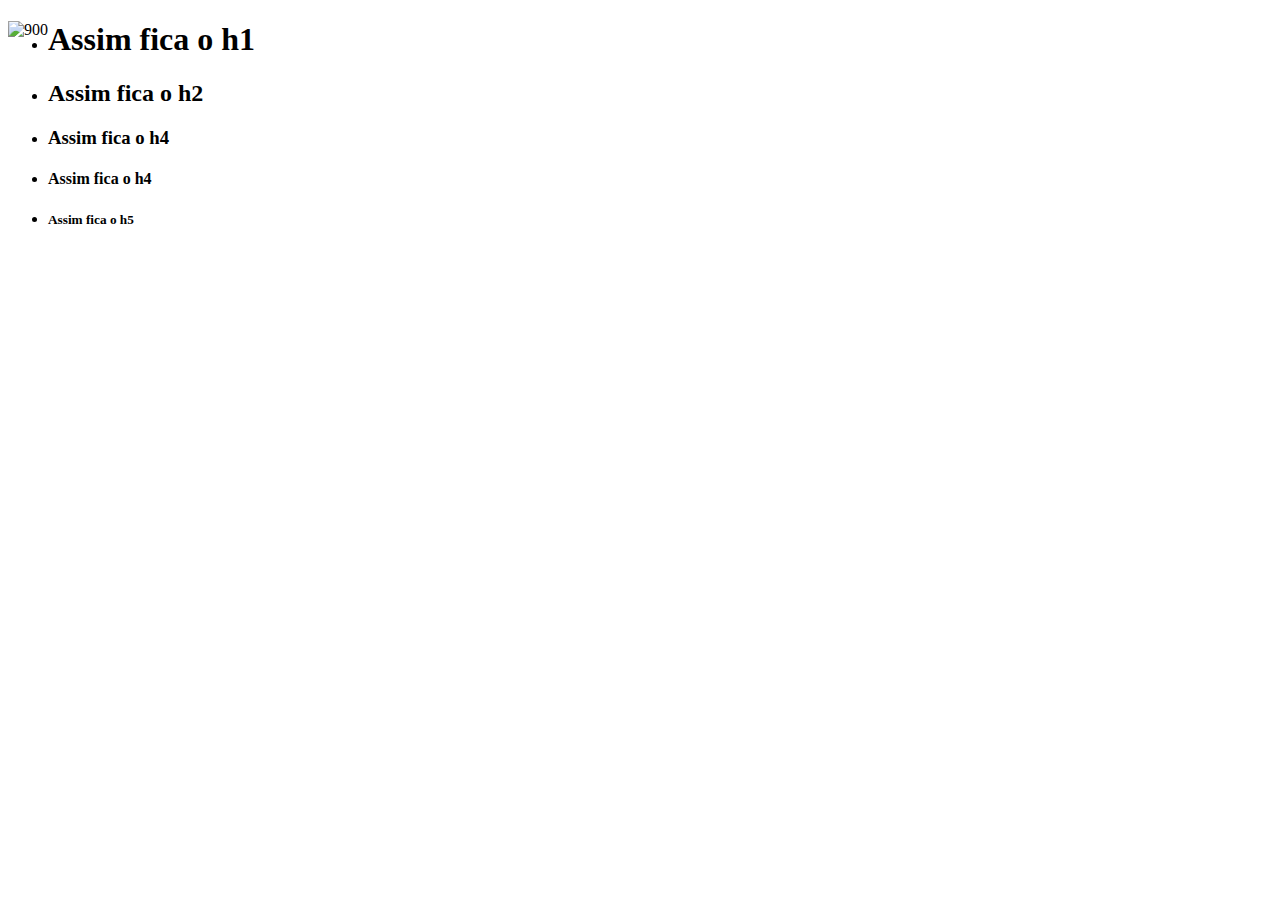
==== index.html @ df92365a "Added files via upload" ====
<!DOCTYPE html>
<html>

<head>
  <title>Page</title>
</head>
<body>
  <div id="imagem" style=float:left; width:50%>
    <img src="http://www.snpcultura.org/imagens/genesis_sebastiao_salgado/8.jpg" alt="900" />
  </div>
  <div id="sidePanel" style=float:rigth; width:10%;>
    <ul>
      <li><h1>Assim fica o h1</h1></li>
      <p></p>
      <li><h2>Assim fica o h2</h2></li>
      <p></p>
      <li><h3>Assim fica o h4</h3></li>
      <p></p>
      <li><h4>Assim fica o h4</h4></li>
      <p></p>
      <li><h5>Assim fica o h5</h5></li>
      <p></p>
    </ul>
  </div>


</body>
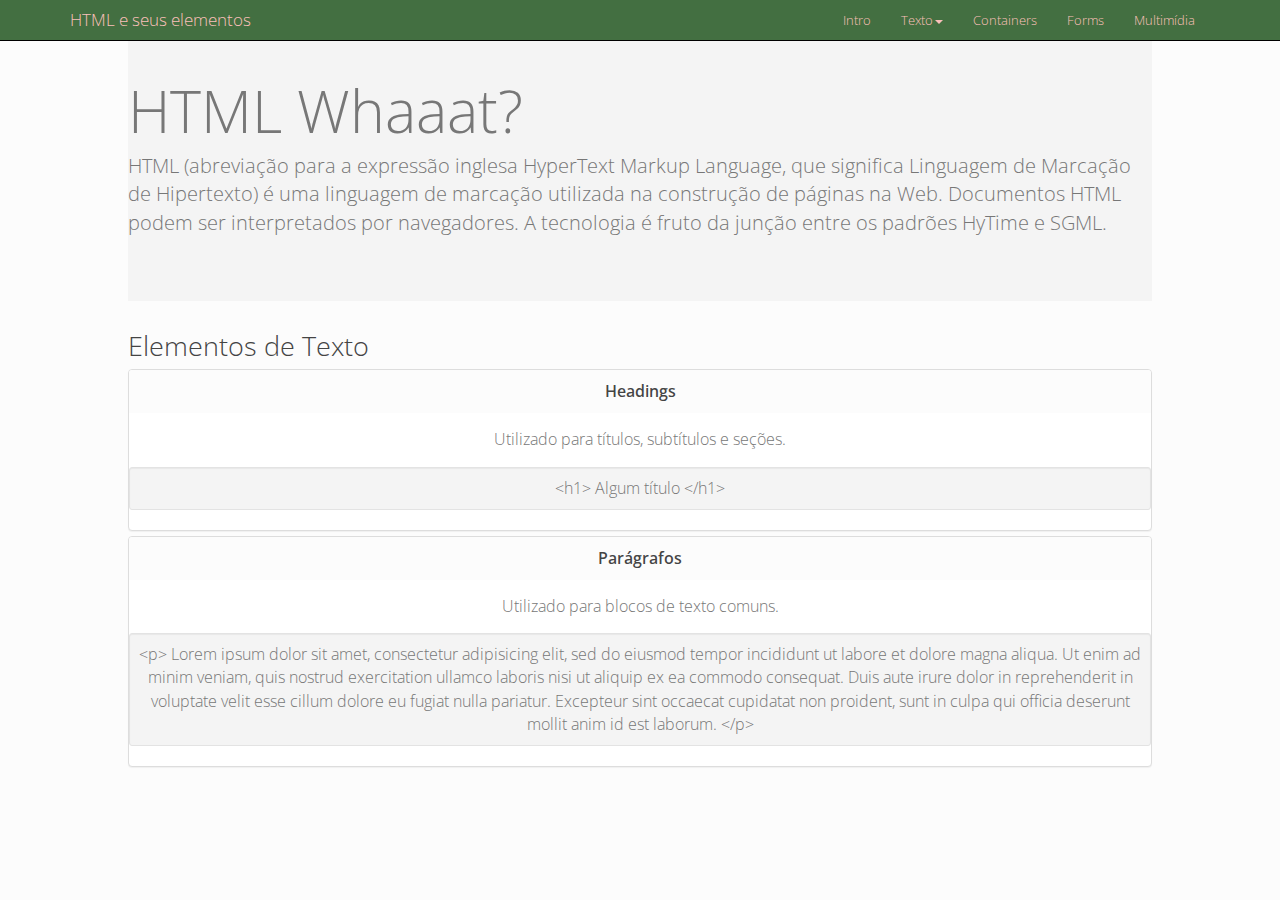
==== commit 88ed7c6f: "Deixei pra terminar no Coltec :( Culpa do Alan." ====
--- a/index.html
+++ b/index.html
@@ -1,27 +1,70 @@
 <!DOCTYPE html>
-<html>
+<html lang="en">
+<head>
+  <title>Referências HTML</title>
+  <meta charset="utf-8">
+  <meta http-equiv="X-UA-Compatible" content="IE=edge">
+  <meta name="viewport" content="width=device-width, initial-scale=1.0">
+  <meta name="description" content="Referênia de elementos HTML">
+  <link rel="stylesheet" href="css/bootstrap.css">
 
-<head>
-  <title>Page</title>
 </head>
+
 <body>
-  <div id="imagem" style=float:left; width:50%>
-    <img src="http://www.snpcultura.org/imagens/genesis_sebastiao_salgado/8.jpg" alt="900" />
-  </div>
-  <div id="sidePanel" style=float:rigth; width:10%;>
-    <ul>
-      <li><h1>Assim fica o h1</h1></li>
-      <p></p>
-      <li><h2>Assim fica o h2</h2></li>
-      <p></p>
-      <li><h3>Assim fica o h4</h3></li>
-      <p></p>
-      <li><h4>Assim fica o h4</h4></li>
-      <p></p>
-      <li><h5>Assim fica o h5</h5></li>
-      <p></p>
-    </ul>
+  <nav class="navbar navbar-inverse navbar-fixed-top" style="background-color:#436F41; border-color:black">
+    <div class="container">
+      <div class="navbar-header">
+        <button type="button" data-toggle="collapse" data-target="#navbar" aria-expanded="false" aria-controls="navbar" class="navbar-toggle collapsed"></button>
+        <a href="#myCarousel" class="navbar-brand">HTML e seus elementos</a>
+      </div>
+      <div id="navbar" class="collapse navbar-collapse" style="float: right;">
+        <ul class="nav navbar-nav">
+          <li>
+            <a href="#htmlwhat">Intro</a>
+          </li>
+          <li class="dropdown">
+            <a href="#" class="dropdown-toggle" data-toggle="dropdown" role="button" aria-haspopup="true" aria-expanded="false">Texto<span class="caret"></span></a>
+            <ul class="dropdown-menu">
+              <li><a href="#texto-h">Header</a></li>
+              <li><a href="#texto-p">Parágrafo</a></li>
+              <li><a href="#texto-l">Lista</a></li>
+              <li><a href="#texto-b">Negrito/Itálico</a></li>
+            </ul>
+          </li>
+          <li>
+            <a href="#containers">Containers</a>
+          </li>
+          <li>
+            <a href="#forms">Forms</a>
+          </li>
+          <li>
+            <a href="#media">Multimídia</a>
+          </li>
+        </ul>
+      </div>
+    </div>
+  </nav>
+
+  <div style="max-width:80%;margin: 0 auto;">
+    <div class="jumbotron" style="padding-top:60px;">
+      <h1 id="htmlwhat">HTML Whaaat?</h1>
+      <p>HTML (abreviação para a expressão inglesa HyperText Markup Language, que significa Linguagem de Marcação de Hipertexto) é uma linguagem de marcação utilizada na construção de páginas na Web. Documentos HTML podem ser interpretados por navegadores. A tecnologia é fruto da junção entre os padrões HyTime e SGML.</p>
+    </div>
+    <h2>Elementos de Texto</h2>
+    <div class="panel-group" style="font-size:125%;">
+      <div class="panel panel-default">
+        <div class="panel-heading">Headings</div>
+        <div class="panel-body">Utilizado para títulos, subtítulos e seções.</div>
+        <div class="well well-sm">&lth1&gt Algum título &lt/h1&gt</div>
+      </div>
+      <div class="panel panel-default">
+        <div class="panel-heading">Parágrafos</div>
+        <div class="panel-body">Utilizado para blocos de texto comuns.</div>
+        <div class="well well-sm">&ltp&gt Lorem ipsum dolor sit amet, consectetur adipisicing elit, sed do eiusmod tempor incididunt ut labore et dolore magna aliqua. Ut enim ad minim veniam, quis nostrud exercitation ullamco laboris nisi ut aliquip ex ea commodo consequat. Duis aute irure dolor in reprehenderit in voluptate velit esse cillum dolore eu fugiat nulla pariatur. Excepteur sint occaecat cupidatat non proident, sunt in culpa qui officia deserunt mollit anim id est laborum. &lt/p&gt</div>
+      </div>
+    </div>
   </div>
 
-
+  <script src="js/jquery.min.js"></script>
+  <script src="js/bootstrap.min.js" ></script>
 </body>
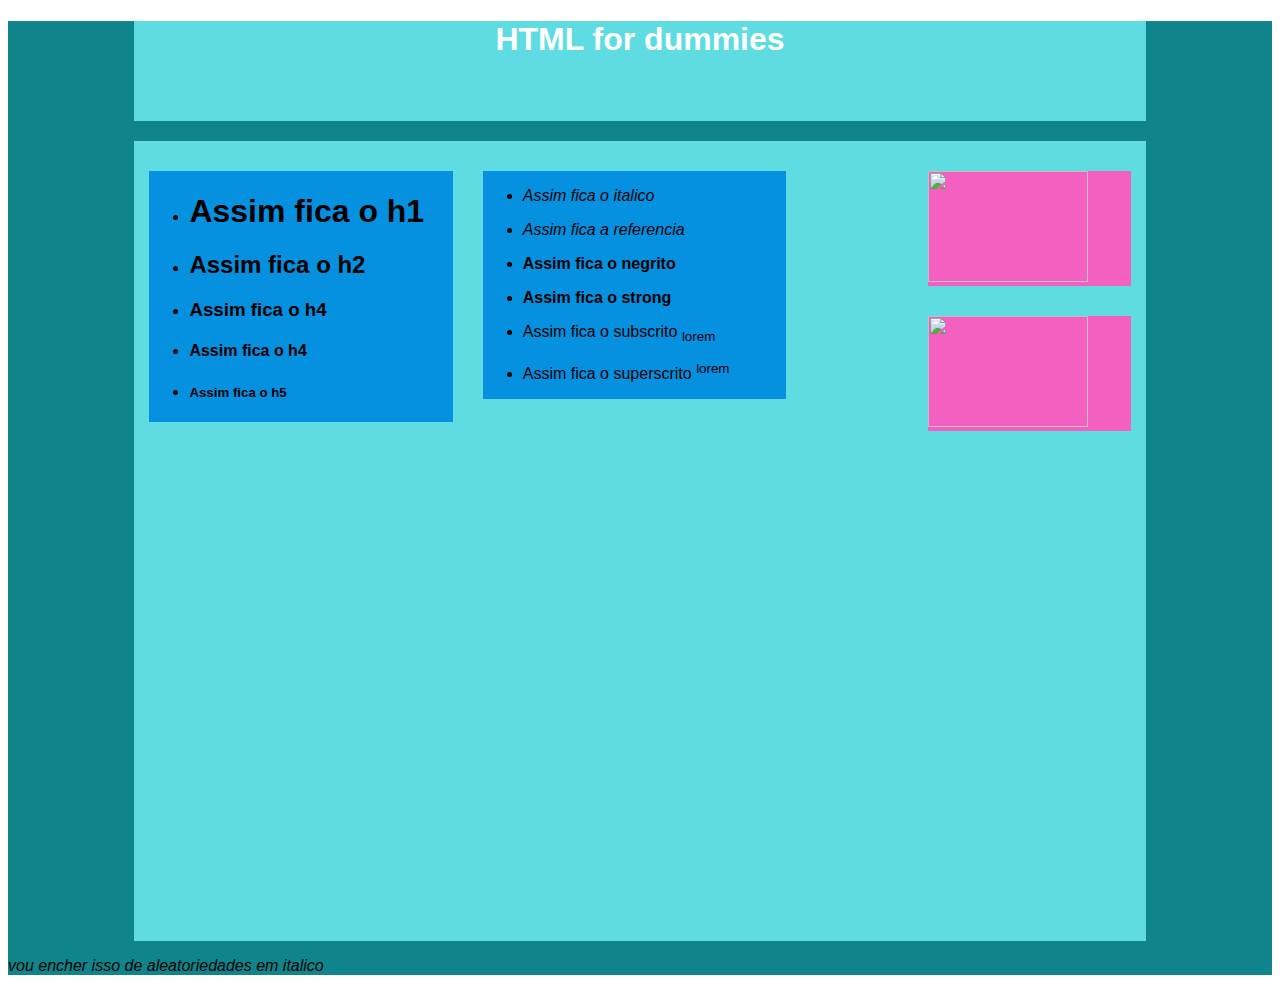
==== commit 024c9c64: "Merge c6dde4fa47eb71abdec41d249a7088bad19dfbcd into eeeced3188802be33a4286c9f0a84a183de22577" ====
--- a/index.html
+++ b/index.html
@@ -1,70 +1,67 @@
 <!DOCTYPE html>
-<html lang="en">
+<html>
+
 <head>
-  <title>Referências HTML</title>
-  <meta charset="utf-8">
-  <meta http-equiv="X-UA-Compatible" content="IE=edge">
-  <meta name="viewport" content="width=device-width, initial-scale=1.0">
-  <meta name="description" content="Referênia de elementos HTML">
-  <link rel="stylesheet" href="css/bootstrap.css">
+  <title>Page</title>
+  <link rel="stylesheet" type="text/css" href="estilo.css"/>
+</head>
+<body>
+  <div id="body">
+  <header>
+    <div id="header">
+    <h1>HTML for dummies</h1>
+  </div>
+  </header>
+  <div id="painelgeral" >
+    <div id="sidePanel" style=float:left;>
+      <ul>
+        <li><h1>Assim fica o h1</h1></li>
+        <p></p>
+        <li><h2>Assim fica o h2</h2></li>
+        <p></p>
+        <li><h3>Assim fica o h4</h3></li>
+        <p></p>
+        <li><h4>Assim fica o h4</h4></li>
+        <p></p>
+        <li><h5>Assim fica o h5</h5></li>
+        <p></p>
+      </ul>
+    </div>
+    <div id="sidePanel" style=float:left;>
+      <ul>
+        <li><i>Assim fica o italico</i></li>
+        <p></p>
+        <li><em>Assim fica a referencia</em></li>
+        <p></p>
+        <li><b>Assim fica o negrito</b></li>
+        <p></p>
+        <li><strong>Assim fica o strong</strong></li>
+        <p></p>
+        <li>Assim fica o subscrito <sub> lorem </sub></li>
+        <p></p>
+        <li>Assim fica o superscrito <sup> lorem </sup></li>
+        <p></p>
+      </ul>
+    </div>
+      <a href="http://heyyeyaaeyaaaeyaeyaa.com/">
+    <div id="heman" style=float:right;>
+        <!--<iframe src="http://heyyeyaaeyaaaeyaeyaa.com/" width="160" height="111"></iframe>-->
+      <img src="https://i.ytimg.com/vi/3O79kFQQYlc/hqdefault.jpg" height="111" width="160"/>
+    </div>
+      </a>
+      <a href="https://www.youtube.com/watch?v=SwxdBiazu8M">
+    <div id="heman" style=float:right;>
+      <img src="https://i.ytimg.com/vi/SwxdBiazu8M/maxresdefault.jpg" height="111" width="160"/>
+    </div>
+      </a>
+</div>
 
-</head>
 
-<body>
-  <nav class="navbar navbar-inverse navbar-fixed-top" style="background-color:#436F41; border-color:black">
-    <div class="container">
-      <div class="navbar-header">
-        <button type="button" data-toggle="collapse" data-target="#navbar" aria-expanded="false" aria-controls="navbar" class="navbar-toggle collapsed"></button>
-        <a href="#myCarousel" class="navbar-brand">HTML e seus elementos</a>
-      </div>
-      <div id="navbar" class="collapse navbar-collapse" style="float: right;">
-        <ul class="nav navbar-nav">
-          <li>
-            <a href="#htmlwhat">Intro</a>
-          </li>
-          <li class="dropdown">
-            <a href="#" class="dropdown-toggle" data-toggle="dropdown" role="button" aria-haspopup="true" aria-expanded="false">Texto<span class="caret"></span></a>
-            <ul class="dropdown-menu">
-              <li><a href="#texto-h">Header</a></li>
-              <li><a href="#texto-p">Parágrafo</a></li>
-              <li><a href="#texto-l">Lista</a></li>
-              <li><a href="#texto-b">Negrito/Itálico</a></li>
-            </ul>
-          </li>
-          <li>
-            <a href="#containers">Containers</a>
-          </li>
-          <li>
-            <a href="#forms">Forms</a>
-          </li>
-          <li>
-            <a href="#media">Multimídia</a>
-          </li>
-        </ul>
-      </div>
-    </div>
-  </nav>
+<footer>
+  <div>
+  <p><i>vou encher isso de aleatoriedades em italico</i></p>
+  </div>
+</footer>
 
-  <div style="max-width:80%;margin: 0 auto;">
-    <div class="jumbotron" style="padding-top:60px;">
-      <h1 id="htmlwhat">HTML Whaaat?</h1>
-      <p>HTML (abreviação para a expressão inglesa HyperText Markup Language, que significa Linguagem de Marcação de Hipertexto) é uma linguagem de marcação utilizada na construção de páginas na Web. Documentos HTML podem ser interpretados por navegadores. A tecnologia é fruto da junção entre os padrões HyTime e SGML.</p>
-    </div>
-    <h2>Elementos de Texto</h2>
-    <div class="panel-group" style="font-size:125%;">
-      <div class="panel panel-default">
-        <div class="panel-heading">Headings</div>
-        <div class="panel-body">Utilizado para títulos, subtítulos e seções.</div>
-        <div class="well well-sm">&lth1&gt Algum título &lt/h1&gt</div>
-      </div>
-      <div class="panel panel-default">
-        <div class="panel-heading">Parágrafos</div>
-        <div class="panel-body">Utilizado para blocos de texto comuns.</div>
-        <div class="well well-sm">&ltp&gt Lorem ipsum dolor sit amet, consectetur adipisicing elit, sed do eiusmod tempor incididunt ut labore et dolore magna aliqua. Ut enim ad minim veniam, quis nostrud exercitation ullamco laboris nisi ut aliquip ex ea commodo consequat. Duis aute irure dolor in reprehenderit in voluptate velit esse cillum dolore eu fugiat nulla pariatur. Excepteur sint occaecat cupidatat non proident, sunt in culpa qui officia deserunt mollit anim id est laborum. &lt/p&gt</div>
-      </div>
-    </div>
-  </div>
-
-  <script src="js/jquery.min.js"></script>
-  <script src="js/bootstrap.min.js" ></script>
+</div>
 </body>
--- a/estilo.css
+++ b/estilo.css
@@ -0,0 +1,38 @@
+#header {
+	width: 80%;
+	height: 100px;
+	margin: 20px auto;
+  background: #5EDCE2;
+  color: white;
+  text-align: center;
+}
+#body {
+  background: #0F858B;
+  font-family: "arial", Georgia, Serif;
+}
+#painelgeral {
+	width: 80%;
+	height: 800px;
+	margin: 0 auto;
+	background: #5EDCE2;
+  text-align: justify;
+}
+#sidePanel {
+  background: #0590E0;
+  width:30%;
+  margin: 30px 15px auto;
+}
+#heman
+{
+  background: #F45FC2;
+  width: 20%;
+  margin: 30px 15px auto;
+}
+
+#footer {
+	width: 80%;
+	height: 50px;
+	margin: 10 auto;
+  text-align: center;
+  background: #5EDCE2;
+}
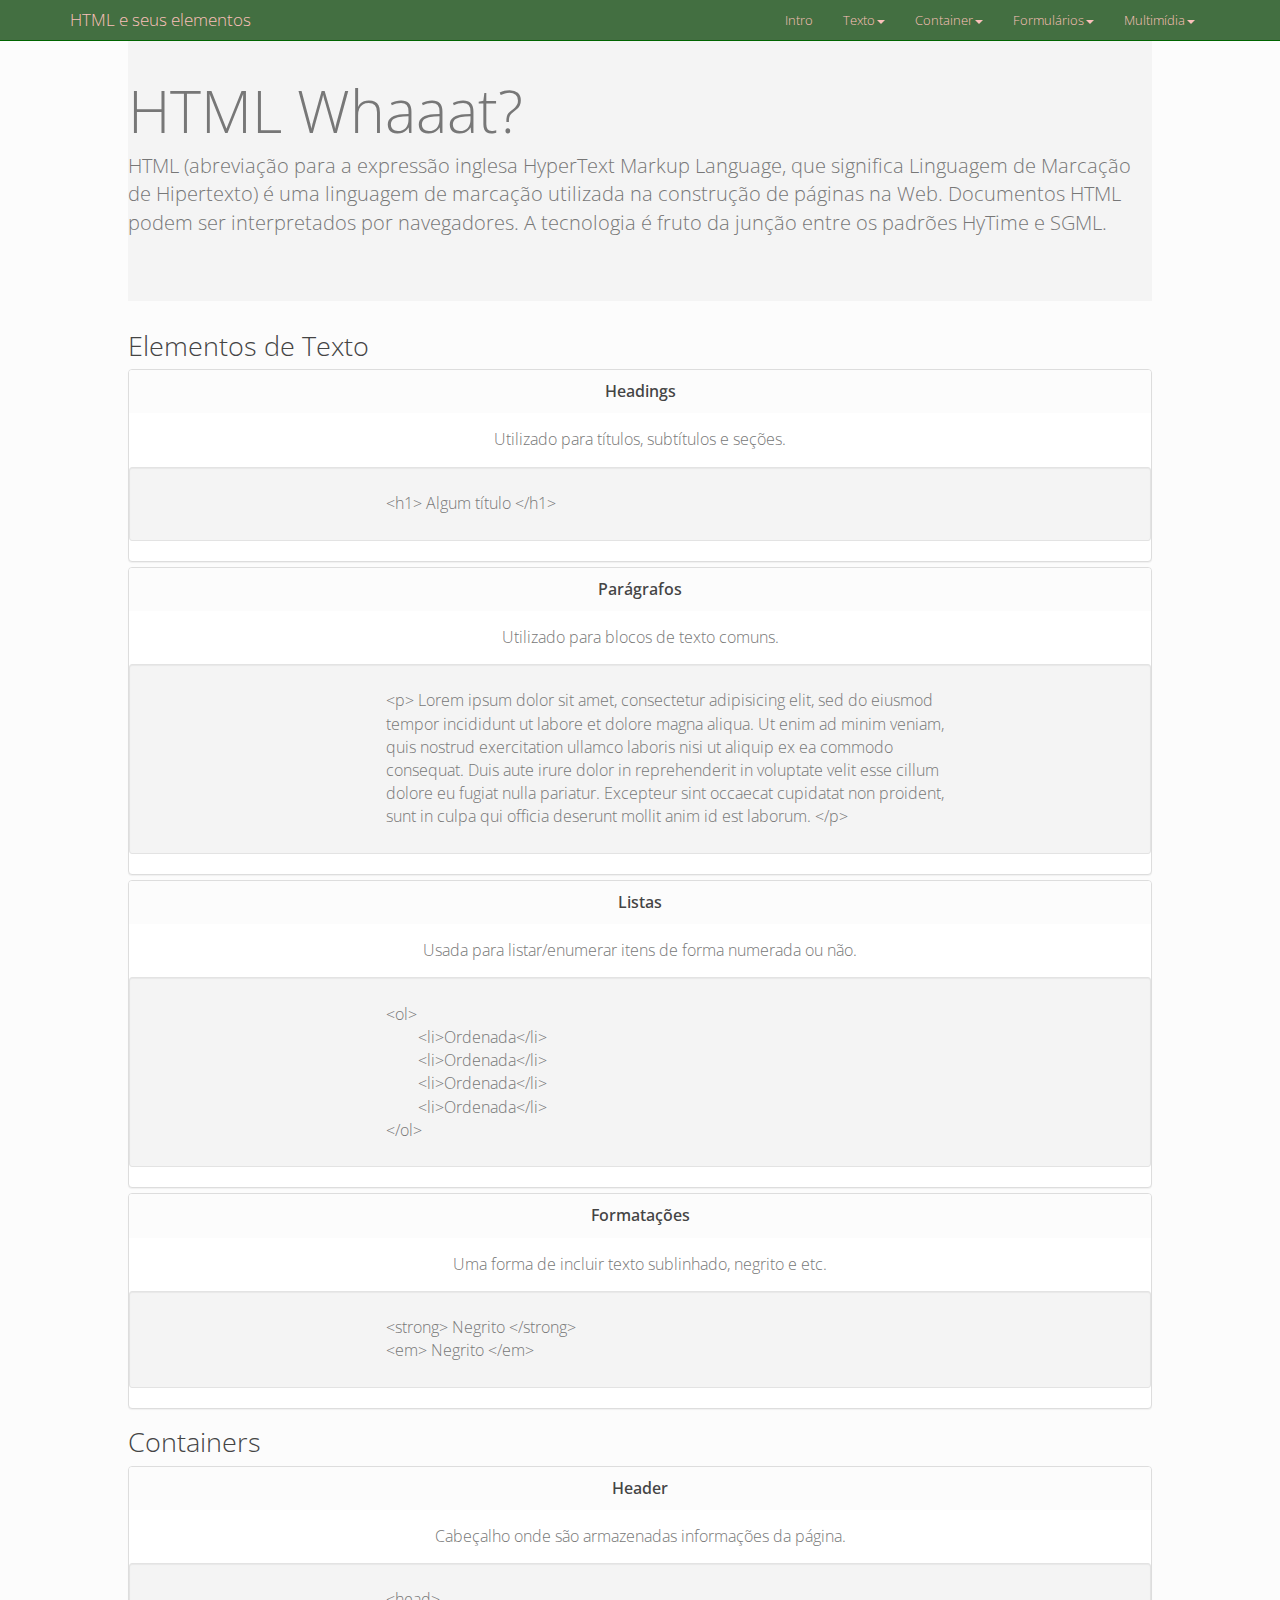
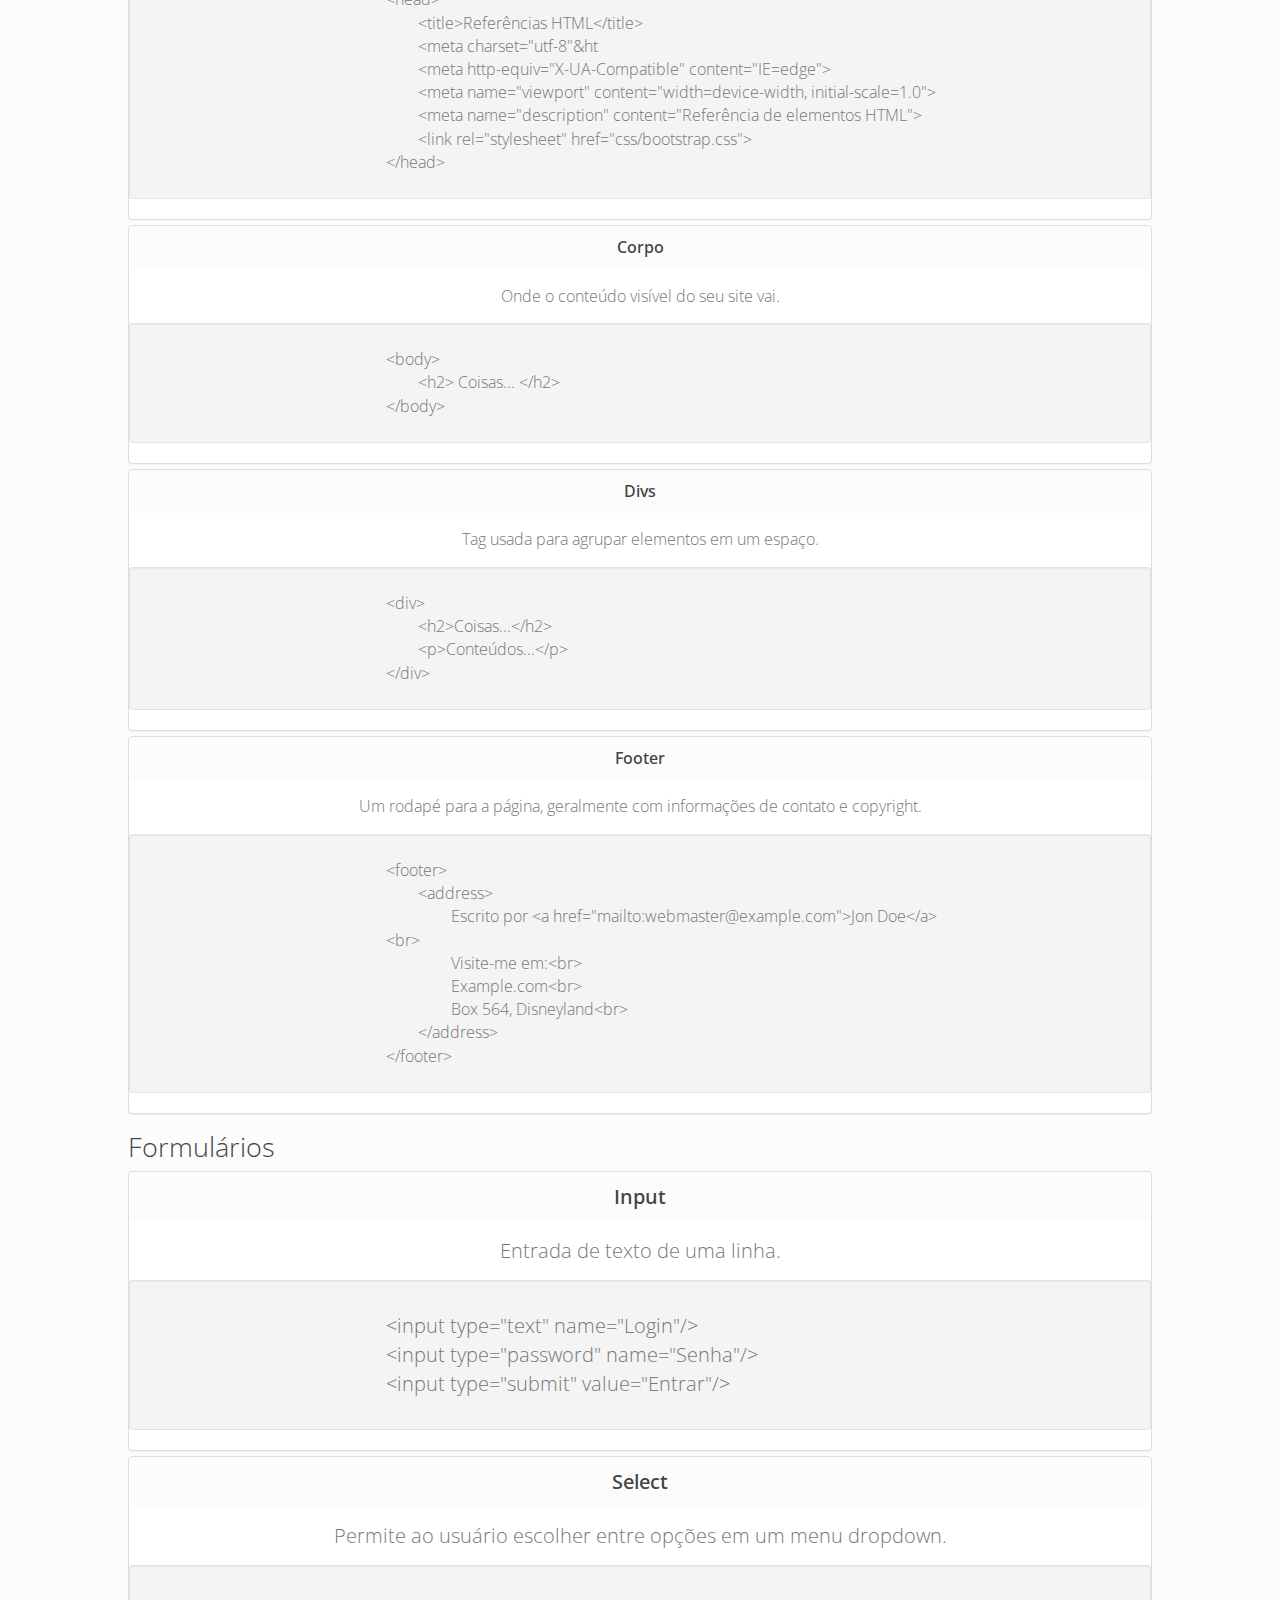
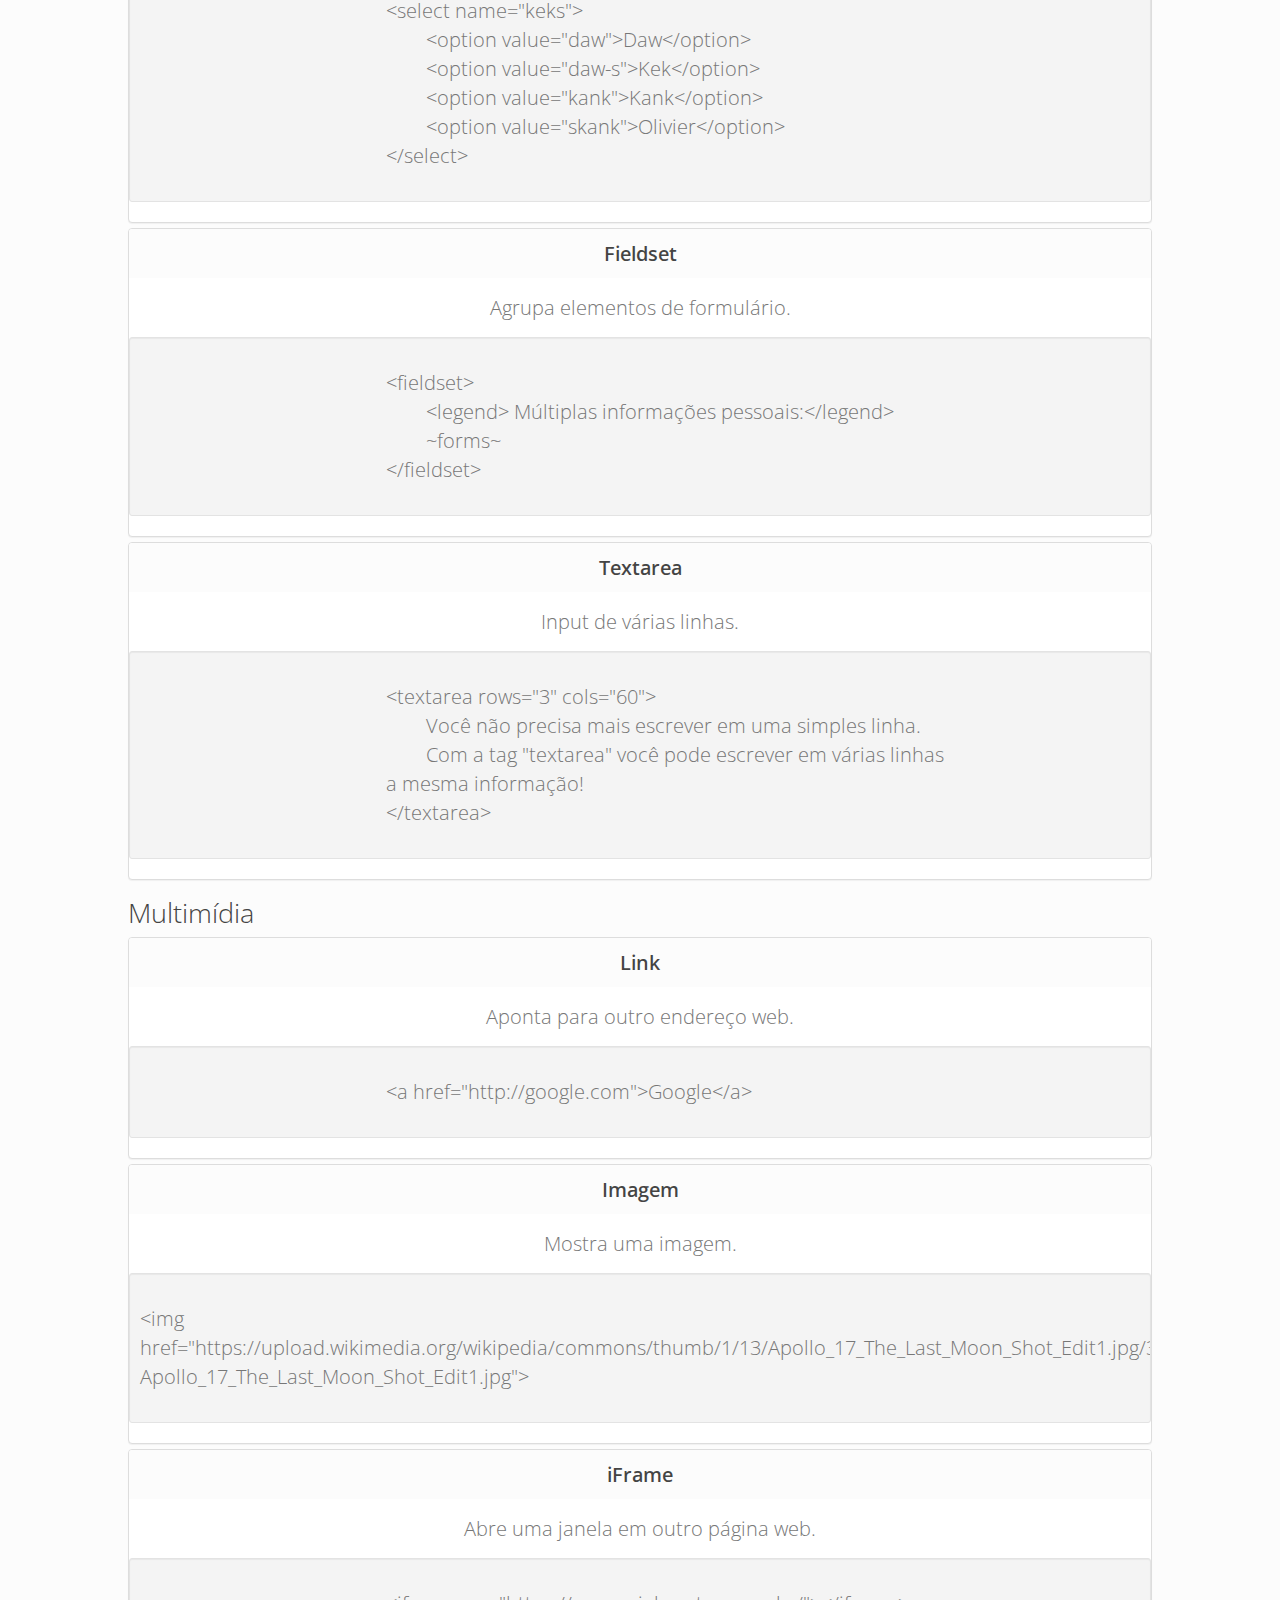
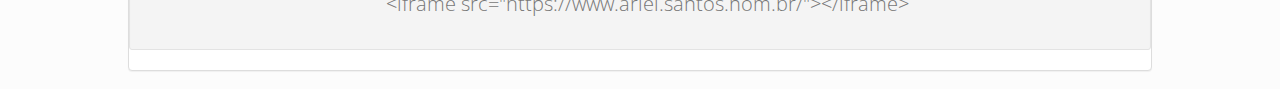
==== commit 173b000f: "All done!" ====
--- a/index.html
+++ b/index.html
@@ -1,67 +1,223 @@
 <!DOCTYPE html>
-<html>
+<html lang="en">
+<head>
+  <title>Referências HTML</title>
+  <meta charset="utf-8">
+  <meta http-equiv="X-UA-Compatible" content="IE=edge">
+  <meta name="viewport" content="width=device-width, initial-scale=1.0">
+  <meta name="description" content="Referência de elementos HTML">
+  <link rel="stylesheet" href="css/bootstrap.css">
+</head>
 
-<head>
-  <title>Page</title>
-  <link rel="stylesheet" type="text/css" href="estilo.css"/>
-</head>
 <body>
-  <div id="body">
-  <header>
-    <div id="header">
-    <h1>HTML for dummies</h1>
-  </div>
-  </header>
-  <div id="painelgeral" >
-    <div id="sidePanel" style=float:left;>
-      <ul>
-        <li><h1>Assim fica o h1</h1></li>
-        <p></p>
-        <li><h2>Assim fica o h2</h2></li>
-        <p></p>
-        <li><h3>Assim fica o h4</h3></li>
-        <p></p>
-        <li><h4>Assim fica o h4</h4></li>
-        <p></p>
-        <li><h5>Assim fica o h5</h5></li>
-        <p></p>
-      </ul>
-    </div>
-    <div id="sidePanel" style=float:left;>
-      <ul>
-        <li><i>Assim fica o italico</i></li>
-        <p></p>
-        <li><em>Assim fica a referencia</em></li>
-        <p></p>
-        <li><b>Assim fica o negrito</b></li>
-        <p></p>
-        <li><strong>Assim fica o strong</strong></li>
-        <p></p>
-        <li>Assim fica o subscrito <sub> lorem </sub></li>
-        <p></p>
-        <li>Assim fica o superscrito <sup> lorem </sup></li>
-        <p></p>
-      </ul>
-    </div>
-      <a href="http://heyyeyaaeyaaaeyaeyaa.com/">
-    <div id="heman" style=float:right;>
-        <!--<iframe src="http://heyyeyaaeyaaaeyaeyaa.com/" width="160" height="111"></iframe>-->
-      <img src="https://i.ytimg.com/vi/3O79kFQQYlc/hqdefault.jpg" height="111" width="160"/>
-    </div>
-      </a>
-      <a href="https://www.youtube.com/watch?v=SwxdBiazu8M">
-    <div id="heman" style=float:right;>
-      <img src="https://i.ytimg.com/vi/SwxdBiazu8M/maxresdefault.jpg" height="111" width="160"/>
-    </div>
-      </a>
-</div>
+  <nav class="navbar navbar-inverse navbar-fixed-top">
+    <div class="container">
+      <div class="navbar-header">
+        <button type="button" data-toggle="collapse" data-target="#navbar" aria-expanded="false" aria-controls="navbar" class="navbar-toggle collapsed">
+          <span class="sr-only">Alt. Navegação</span>
+          <span class="icon-bar"></span>
+          <span class="icon-bar"></span>
+          <span class="icon-bar"></span>
+        </button>
+        <a class="navbar-brand">HTML e seus elementos</a>
+      </div>
+      <div id="navbar" class="collapse navbar-collapse" style="float: right;">
+        <ul class="nav navbar-nav">
+          <li>
+            <a href="#htmlwhat">Intro</a>
+          </li>
+          <li class="dropdown">
+            <a class="dropdown-toggle" data-toggle="dropdown" role="button" aria-haspopup="true" aria-expanded="false">Texto<span class="caret"></span></a>
+            <ul class="dropdown-menu">
+              <li><a href="#texto-h">Heading</a></li>
+              <li><a href="#texto-p">Parágrafo</a></li>
+              <li><a href="#texto-l">Lista</a></li>
+              <li><a href="#texto-b">Negrito/Itálico</a></li>
+            </ul>
+          </li>
+          <li class="dropdown">
+            <a class="dropdown-toggle" data-toggle="dropdown" role="button" aria-haspopup="true" aria-expanded="false">Container<span class="caret"></span></a>
+            <ul class="dropdown-menu">
+              <li><a href="#container-h">Header</a></li>
+              <li><a href="#container-b">Corpo</a></li>
+              <li><a href="#container-d">Divs</a></li>
+              <li><a href="#container-f">Footer</a></li>
+            </ul>
+          </li>
+          <li class="dropdown">
+            <a class="dropdown-toggle" data-toggle="dropdown" role="button" aria-haspopup="true" aria-expanded="false">Formulários<span class="caret"></span></a>
+            <ul class="dropdown-menu">
+              <li><a href="#form-i">Input</a></li>
+              <li><a href="#form-s">Select</a></li>
+              <li><a href="#form-f">Fieldset</a></li>
+              <li><a href="#form-t">Textarea</a></li>
+            </ul>
+          </li>
+          <li class="dropdown">
+            <a class="dropdown-toggle" data-toggle="dropdown" role="button" aria-haspopup="true" aria-expanded="false">Multimídia<span class="caret"></span></a>
+            <ul class="dropdown-menu">
+              <li><a href="#multi-l">Link</a></li>
+              <li><a href="#multi-i">Imagem</a></li>
+              <li><a href="#multi-f">iFrame</a></li>
+            </ul>
+          </li>
+        </ul>
+      </div>
+    </div>
+  </nav>
 
+  <div style="max-width:80%;margin: 0 auto;">
+    <div class="jumbotron" style="padding-top:60px;" id="htmlwhat">
+      <h1>HTML Whaaat?</h1>
+      <p>HTML (abreviação para a expressão inglesa HyperText Markup Language, que significa Linguagem de Marcação de Hipertexto) é uma linguagem de marcação utilizada na construção de páginas na Web. Documentos HTML podem ser interpretados por navegadores. A tecnologia é fruto da junção entre os padrões HyTime e SGML.</p>
+    </div>
+    <h2>Elementos de Texto</h2>
+    <div class="panel-group">
+      <div class="panel panel-default" id="texto-h">
+        <div class="panel-heading">Headings</div>
+        <div class="panel-body">Utilizado para títulos, subtítulos e seções.</div>
+        <div class="well well-sm">&lth1&gt Algum título &lt/h1&gt</div>
+      </div>
+      <div class="panel panel-default" id="texto-p">
+        <div class="panel-heading">Parágrafos</div>
+        <div class="panel-body">Utilizado para blocos de texto comuns.</div>
+        <div class="well well-sm">&ltp&gt Lorem ipsum dolor sit amet, consectetur adipisicing elit, sed do eiusmod tempor incididunt ut labore et dolore magna aliqua. Ut enim ad minim veniam, quis nostrud exercitation ullamco laboris nisi ut aliquip ex ea commodo consequat. Duis aute irure dolor in reprehenderit in voluptate velit esse cillum dolore eu fugiat nulla pariatur. Excepteur sint occaecat cupidatat non proident, sunt in culpa qui officia deserunt mollit anim id est laborum. &lt/p&gt</div>
+      </div>
+      <div class="panel panel-default" id="texto-l">
+        <div class="panel-heading">Listas</div>
+        <div class="panel-body">Usada para listar/enumerar itens de forma numerada ou não.</div>
+        <div class="well well-sm">
+          &ltol&gt<br>
+					<tab>&ltli&gtOrdenada&lt/li&gt<br>
+					<tab>&ltli&gtOrdenada&lt/li&gt<br>
+					<tab>&ltli&gtOrdenada&lt/li&gt<br>
+					<tab>&ltli&gtOrdenada&lt/li&gt<br>
+					&lt/ol&gt
+        </div>
+      </div>
+      <div class="panel panel-default" id="texto-f">
+        <div class="panel-heading">Formatações</div>
+        <div class="panel-body">Uma forma de incluir texto sublinhado, negrito e etc.</div>
+        <div class="well well-sm">&ltstrong&gt Negrito &lt/strong&gt<br>
+          &ltem&gt Negrito &lt/em&gt
+        </div>
+      </div>
+    </div>
+    <h2>Containers</h2>
+    <div class="panel-group">
+      <div class="panel panel-default" id="container-h">
+        <div class="panel-heading">Header</div>
+        <div class="panel-body">Cabeçalho onde são armazenadas informações da página.</div>
+        <div class="well well-sm">&lthead&gt<br>
+            <tab>&lttitle&gtReferências HTML&lt/title&gt<br>
+            <tab>&ltmeta charset=&quotutf-8&quot&ht<br>
+            <tab>&ltmeta http-equiv=&quotX-UA-Compatible&quot content=&quotIE=edge&quot&gt<br>
+            <tab>&ltmeta name=&quotviewport&quot content=&quotwidth=device-width, initial-scale=1.0"&gt<br>
+            <tab>&ltmeta name=&quotdescription&quot content="Referência de elementos HTML"&gt<br>
+            <tab>&ltlink rel=&quotstylesheet&quot href=&quotcss/bootstrap.css&quot&gt<br>
+          &lt/head&gt
+        </div>
+      </div>
+      <div class="panel panel-default" id="container-b">
+        <div class="panel-heading">Corpo</div>
+        <div class="panel-body">Onde o conteúdo visível do seu site vai.</div>
+        <div class="well well-sm">&ltbody&gt<br>
+          <tab>&lth2&gt Coisas... &lt/h2&gt<br>
+          &lt/body&gt
+        </div>
+      </div>
+      <div class="panel panel-default" id="container-d">
+        <div class="panel-heading">Divs</div>
+        <div class="panel-body">Tag usada para agrupar elementos em um espaço.</div>
+        <div class="well well-sm">&ltdiv&gt<br>
+          <tab>&lth2&gtCoisas...&lt/h2&gt<br>
+          <tab>&ltp&gtConteúdos...&lt/p&gt<br>
+          &lt/div&gt
+        </div>
+      </div>
+      <div class="panel panel-default" id="container-f">
+        <div class="panel-heading">Footer</div>
+        <div class="panel-body">Um rodapé para a página, geralmente com informações de contato e copyright.</div>
+        <div class="well well-sm">
+          &ltfooter&gt<br>
+            <tab>&ltaddress&gt<br>
+              <tab><tab>Escrito por &lta href=&quotmailto:webmaster@example.com&quot>Jon Doe&lt/a&gt&ltbr&gt<br>
+              <tab><tab>Visite-me em:&ltbr&gt<br>
+              <tab><tab>Example.com&ltbr&gt<br>
+              <tab><tab>Box 564, Disneyland&ltbr&gt<br>
+            <tab>&lt/address&gt<br>
+          &lt/footer&gt
+        </div>
+      </div>
+      <h2>Formulários</h2>
+      <div class="panel-group">
+        <div class="panel panel-default" id="form-i">
+          <div class="panel-heading">Input</div>
+          <div class="panel-body">Entrada de texto de uma linha.</div>
+          <div class="well well-sm">
+            &ltinput type=&quottext&quot name=&quotLogin&quot/&gt<br>
+            &ltinput type=&quotpassword&quot name=&quotSenha&quot/&gt<br>
+            &ltinput type=&quotsubmit&quot value=&quotEntrar&quot/&gt
+          </div>
+        </div>
+        <div class="panel panel-default" id="form-s">
+          <div class="panel-heading">Select</div>
+          <div class="panel-body">Permite ao usuário escolher entre opções em um menu dropdown.</div>
+          <div class="well well-sm">
+              &ltselect name="keks"&gt<br>
+  							<tab>&ltoption value=&quotdaw&quot&gtDaw&lt/option&gt<br>
+  							<tab>&ltoption value=&quotdaw-s&quot&gtKek&lt/option&gt<br>
+  							<tab>&ltoption value=&quotkank&quot&gtKank&lt/option&gt<br>
+  							<tab>&ltoption value=&quotskank&quot&gtOlivier&lt/option&gt<br>
+							&lt/select&gt<br>
+          </div>
+        </div>
+        <div class="panel panel-default" id="form-f">
+          <div class="panel-heading">Fieldset</div>
+          <div class="panel-body">Agrupa elementos de formulário.</div>
+          <div class="well well-sm">
+            &ltfieldset&gt<br>
+            <tab>&ltlegend&gt Múltiplas informações pessoais:&lt/legend&gt<br>
+            <tab>~forms~<br>
+            &lt/fieldset&gt
+          </div>
+        </div>
+        <div class="panel panel-default" id="form-t">
+          <div class="panel-heading">Textarea</div>
+          <div class="panel-body">Input de várias linhas.</div>
+          <div class="well well-sm">
+            &lttextarea rows=&quot3" cols=&quot60&quot&gt<br>
+            <tab>Você não precisa mais escrever em uma simples linha.<br>
+            <tab>Com a tag "textarea" você pode escrever em várias linhas a mesma informação!<br>
+            &lt/textarea&gt
+          </div>
+        </div>
+      </div>
+      <h2>Multimídia</h2>
+      <div class="panel-group">
+        <div class="panel panel-default" id="multi-l">
+          <div class="panel-heading">Link</div>
+          <div class="panel-body">Aponta para outro endereço web.</div>
+          <div class="well well-sm">
+            &lta href=&quothttp://google.com&quot>Google&lt/a&gt
+          </div>
+        </div>
+        <div class="panel panel-default" id="multi-i">
+          <div class="panel-heading">Imagem</div>
+          <div class="panel-body">Mostra uma imagem.</div>
+          <div class="well well-sm" style="padding-left: 0.5em">
+            &ltimg href=&quothttps://upload.wikimedia.org/wikipedia/commons/thumb/1/13/Apollo_17_The_Last_Moon_Shot_Edit1.jpg/301px-Apollo_17_The_Last_Moon_Shot_Edit1.jpg&quot&gt
+          </div>
+        </div>
+        <div class="panel panel-default" id="multi-l">
+          <div class="panel-heading">iFrame</div>
+          <div class="panel-body">Abre uma janela em outro página web.</div>
+          <div class="well well-sm">
+            &ltiframe src=&quothttps://www.ariel.santos.nom.br/&quot&gt&lt/iframe&gt
+          </div>
+      </div>
+    </div>
 
-<footer>
-  <div>
-  <p><i>vou encher isso de aleatoriedades em italico</i></p>
-  </div>
-</footer>
-
-</div>
+  <script src="js/jquery.min.js"></script>
+  <script src="js/bootstrap.min.js" ></script>
 </body>
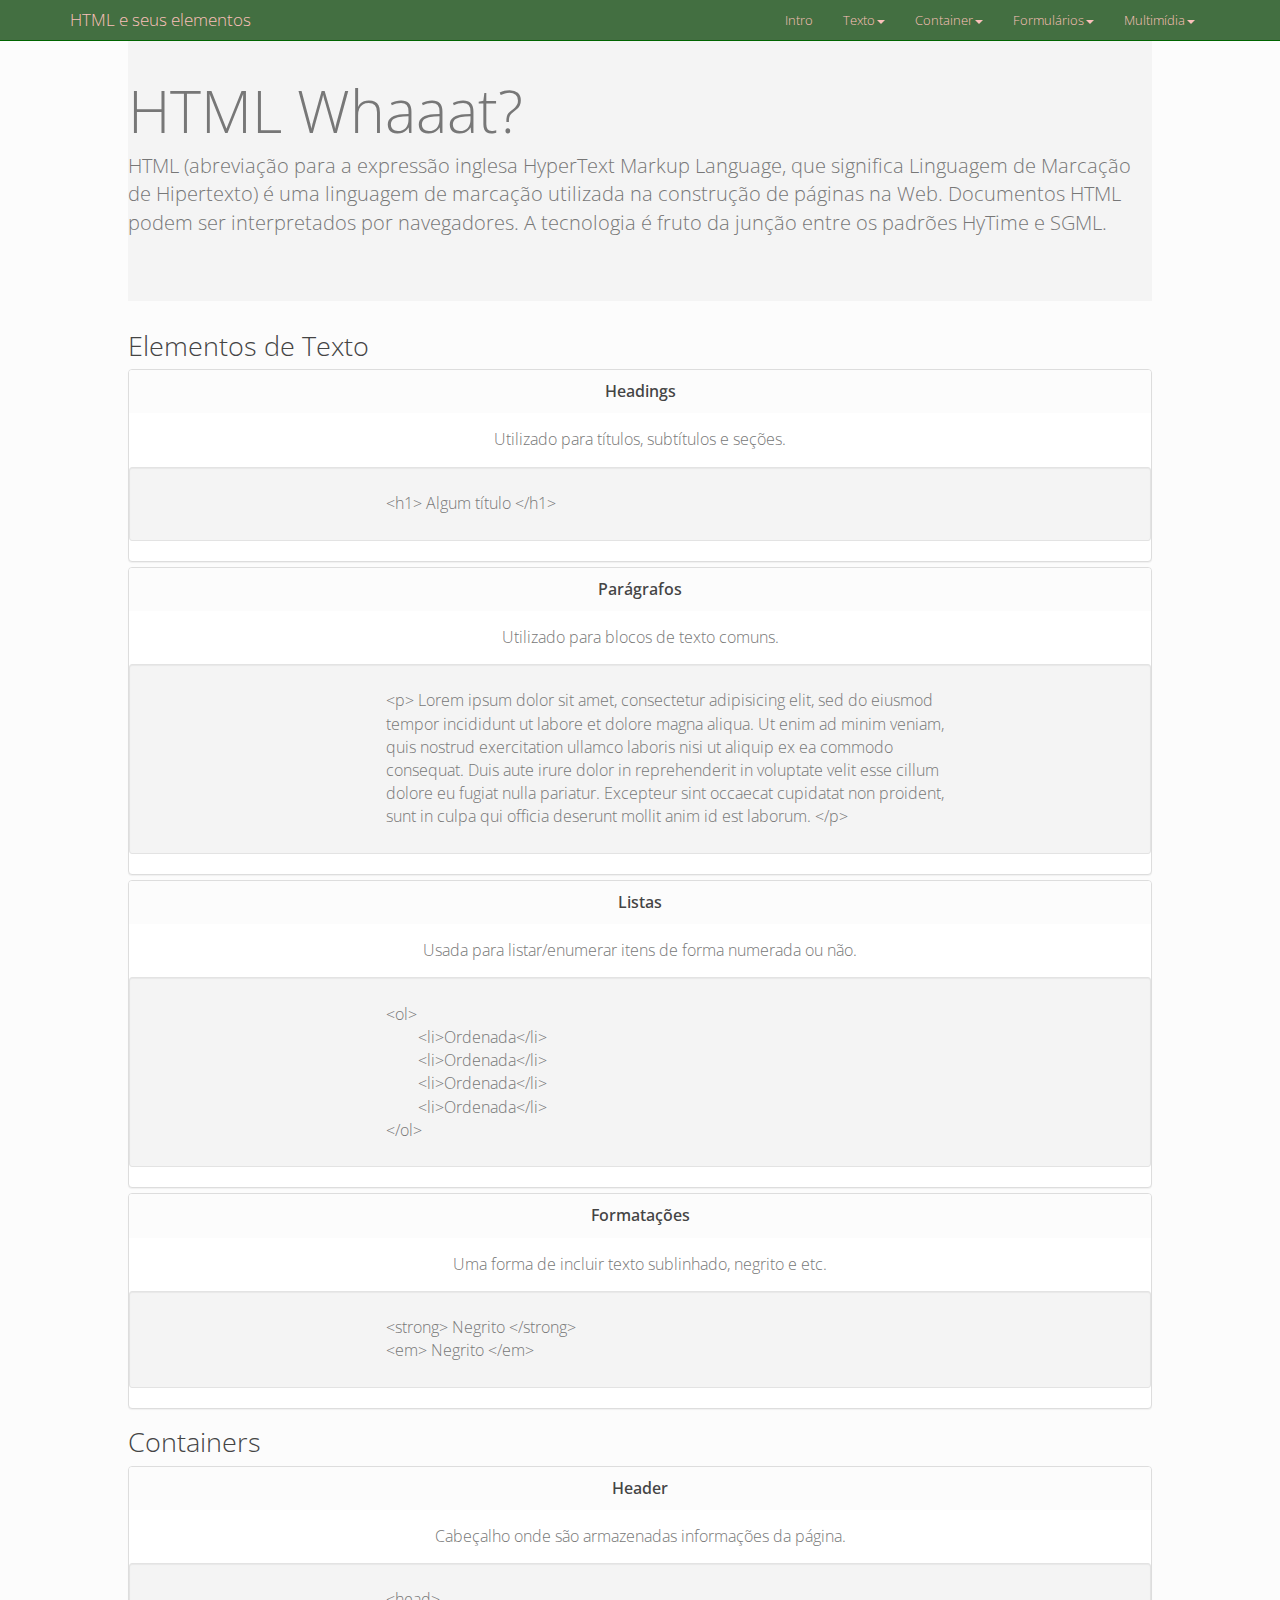
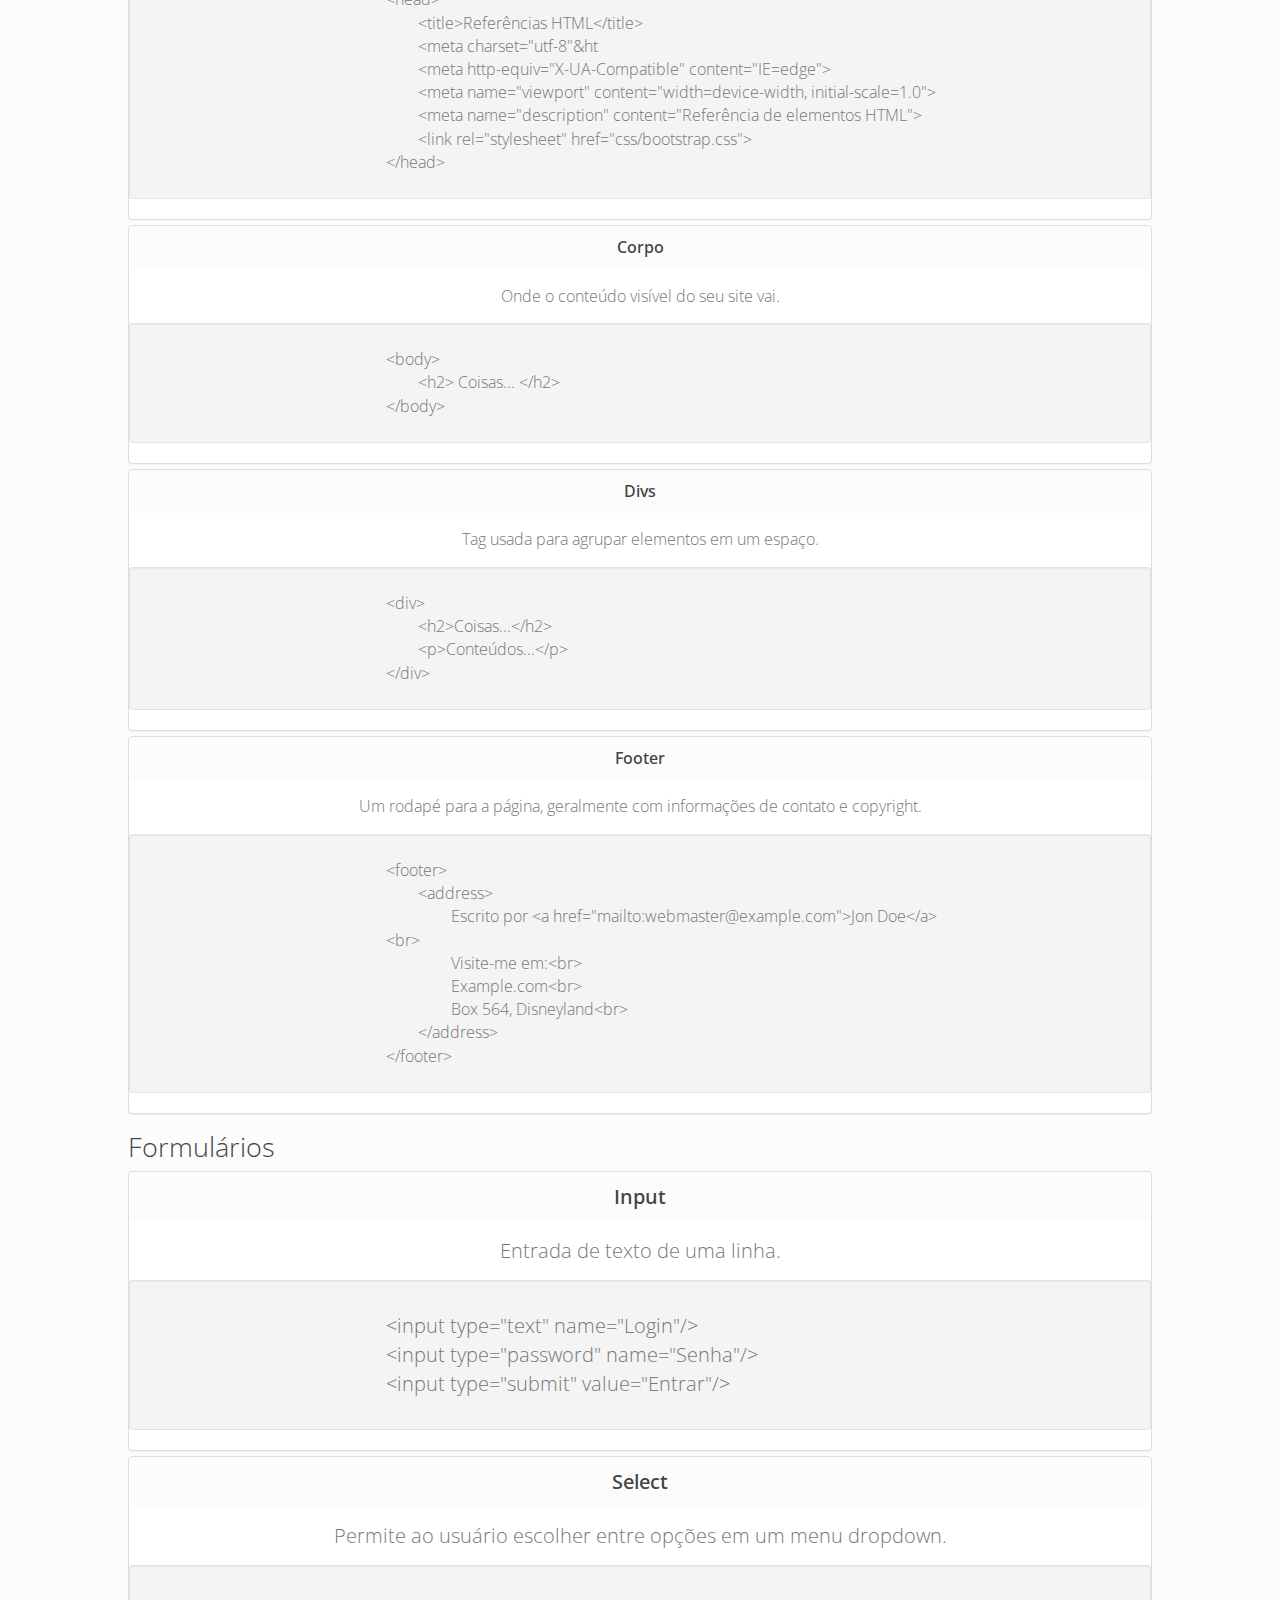
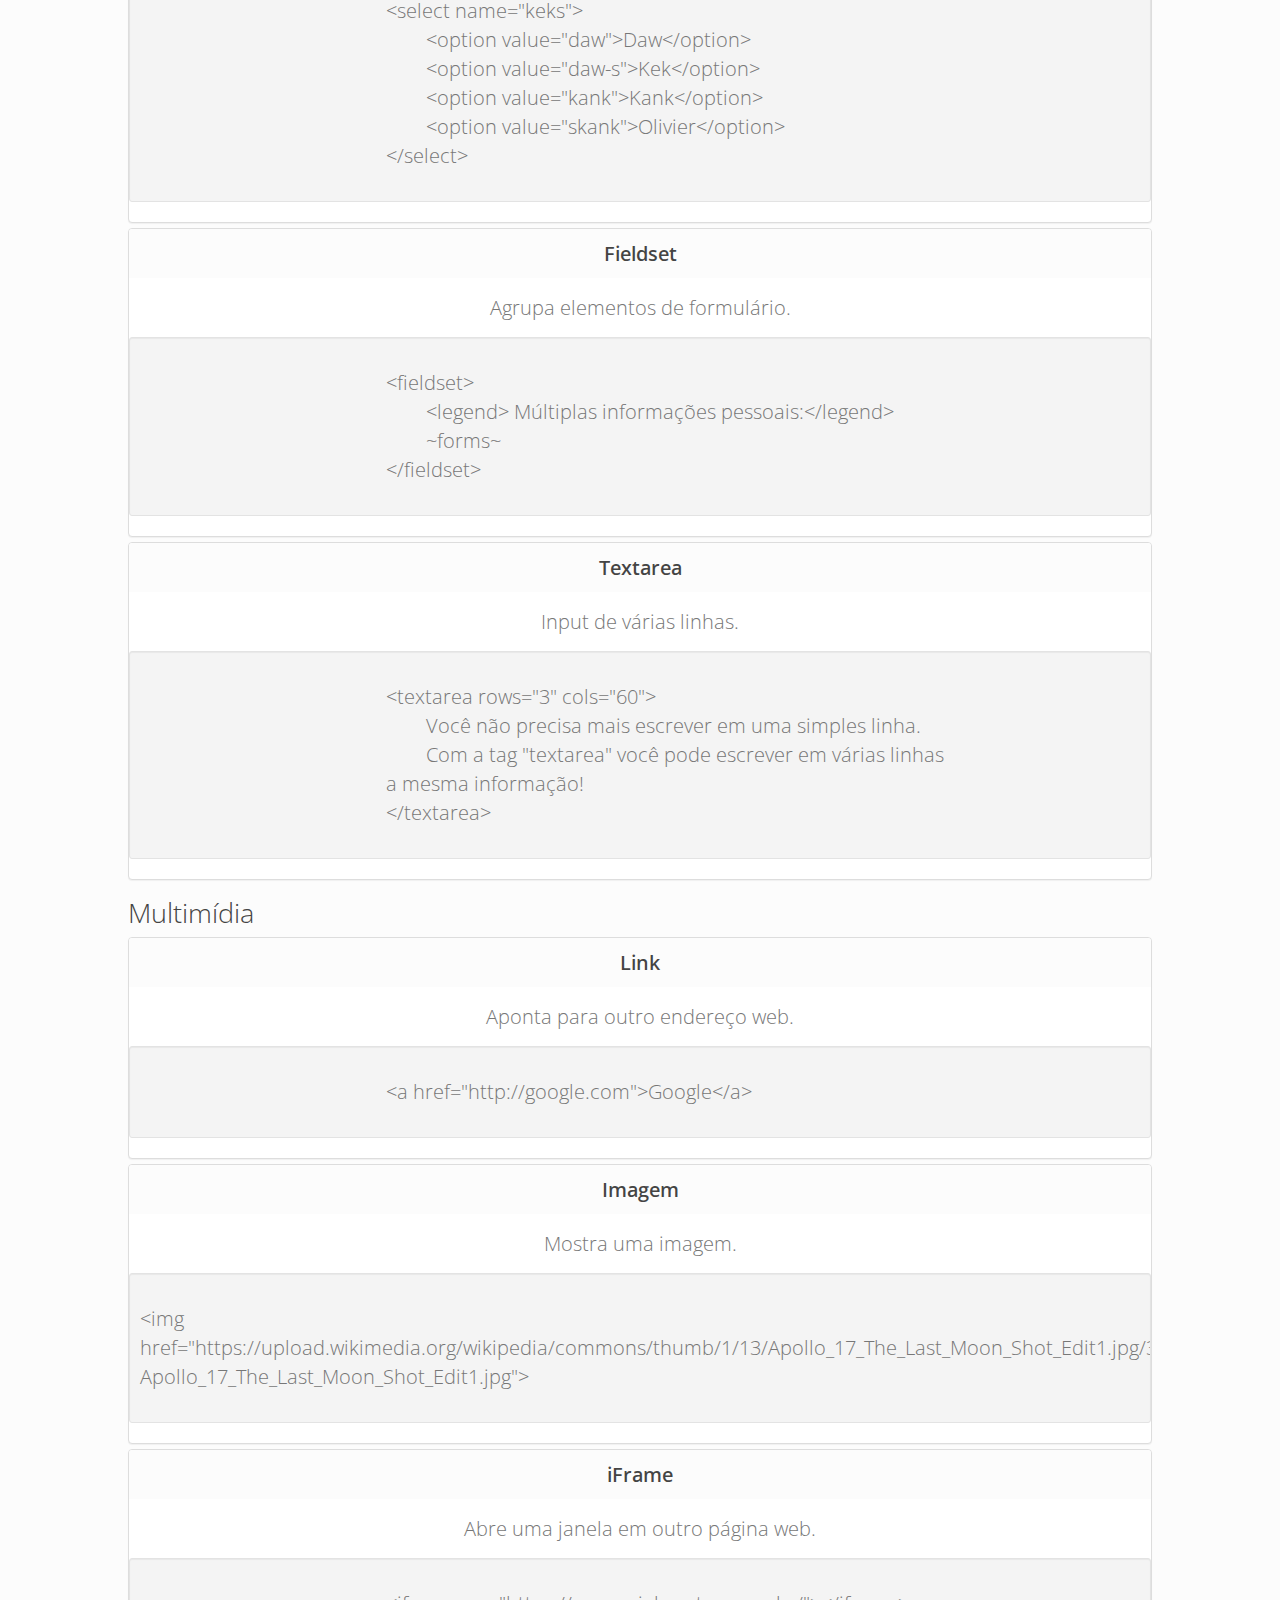
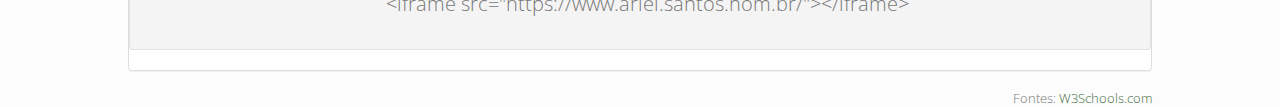
==== commit a3a1f292: "Kekisses2" ====
--- a/index.html
+++ b/index.html
@@ -32,7 +32,7 @@
               <li><a href="#texto-h">Heading</a></li>
               <li><a href="#texto-p">Parágrafo</a></li>
               <li><a href="#texto-l">Lista</a></li>
-              <li><a href="#texto-b">Negrito/Itálico</a></li>
+              <li><a href="#texto-f">Negrito/Itálico</a></li>
             </ul>
           </li>
           <li class="dropdown">
@@ -209,14 +209,18 @@
             &ltimg href=&quothttps://upload.wikimedia.org/wikipedia/commons/thumb/1/13/Apollo_17_The_Last_Moon_Shot_Edit1.jpg/301px-Apollo_17_The_Last_Moon_Shot_Edit1.jpg&quot&gt
           </div>
         </div>
-        <div class="panel panel-default" id="multi-l">
+        <div class="panel panel-default" id="multi-f">
           <div class="panel-heading">iFrame</div>
           <div class="panel-body">Abre uma janela em outro página web.</div>
           <div class="well well-sm">
             &ltiframe src=&quothttps://www.ariel.santos.nom.br/&quot&gt&lt/iframe&gt
           </div>
-      </div>
-    </div>
+        </div>
+      </div>
+    </div>
+    <footer style="float: right;">
+      Fontes: <a href="http://www.w3schools.com/tags/default.asp"> W3Schools.com</a>
+    </footer>
 
   <script src="js/jquery.min.js"></script>
   <script src="js/bootstrap.min.js" ></script>
